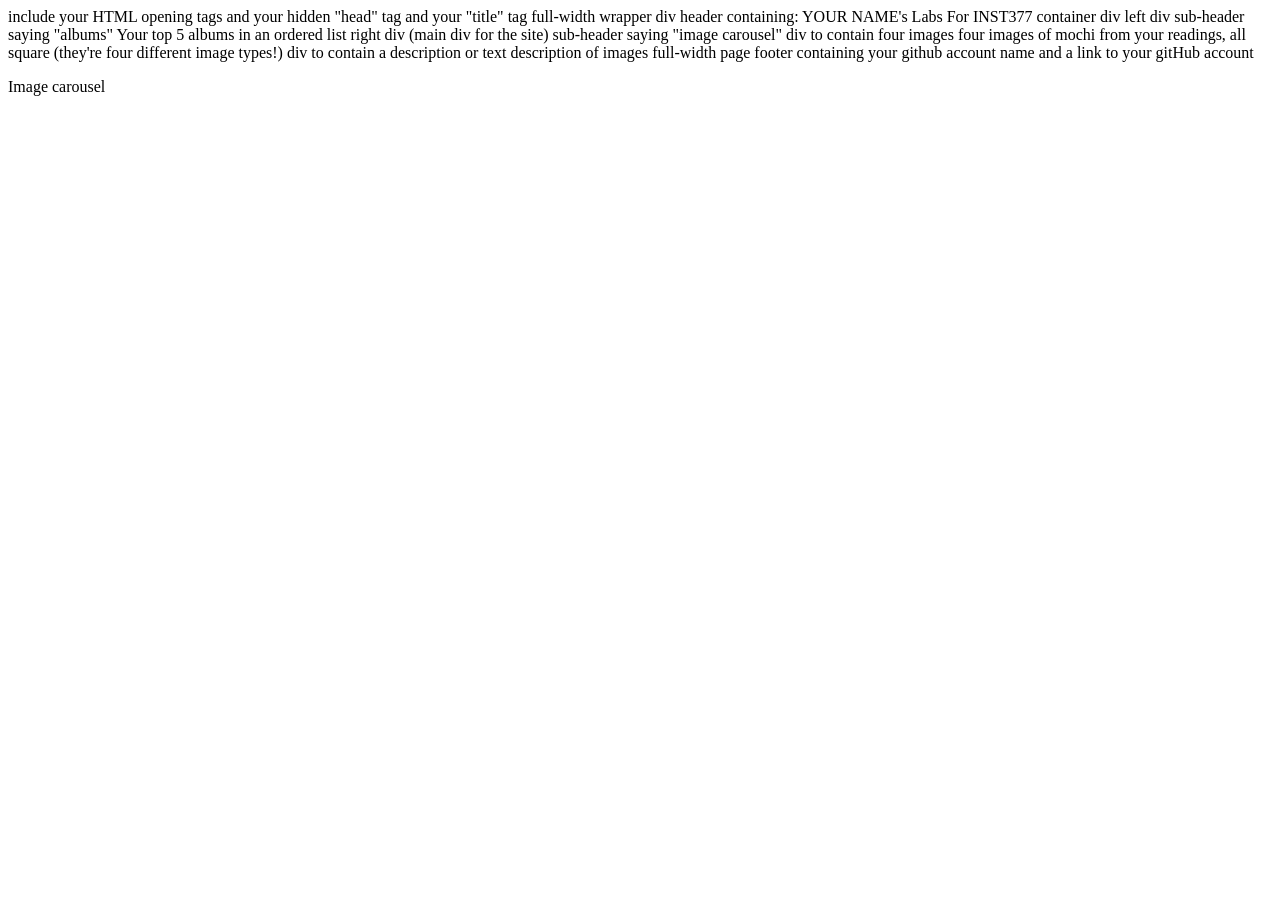
==== client/lab_1/index.html @ 705ca8a1 "early structuring" ====
include your HTML opening tags
and your hidden "head" tag
and your "title" tag


full-width wrapper div
  header containing: YOUR NAME's Labs For INST377
  container div
      left div
        sub-header saying "albums"
        Your top 5 albums in an ordered list
      right div (main div for the site)
        sub-header saying "image carousel"
          div to contain four images
            four images of mochi from your readings, all square (they're four different image types!)
          div to contain a description or text
            description of images


full-width page footer containing your github account name and a link to your gitHub account

<!DOCTYPE html>
<html>
  <head></head>

  <body>
    <div class = "wrapper">
      <div class = "container">
        <div class = "left">
        </div>
        <div class = "right">
          <div class = "images">
            <p class = "subheader">Image carousel</p>
          </div>
        </div>
      </div>
    </div>
  </body>
</html>
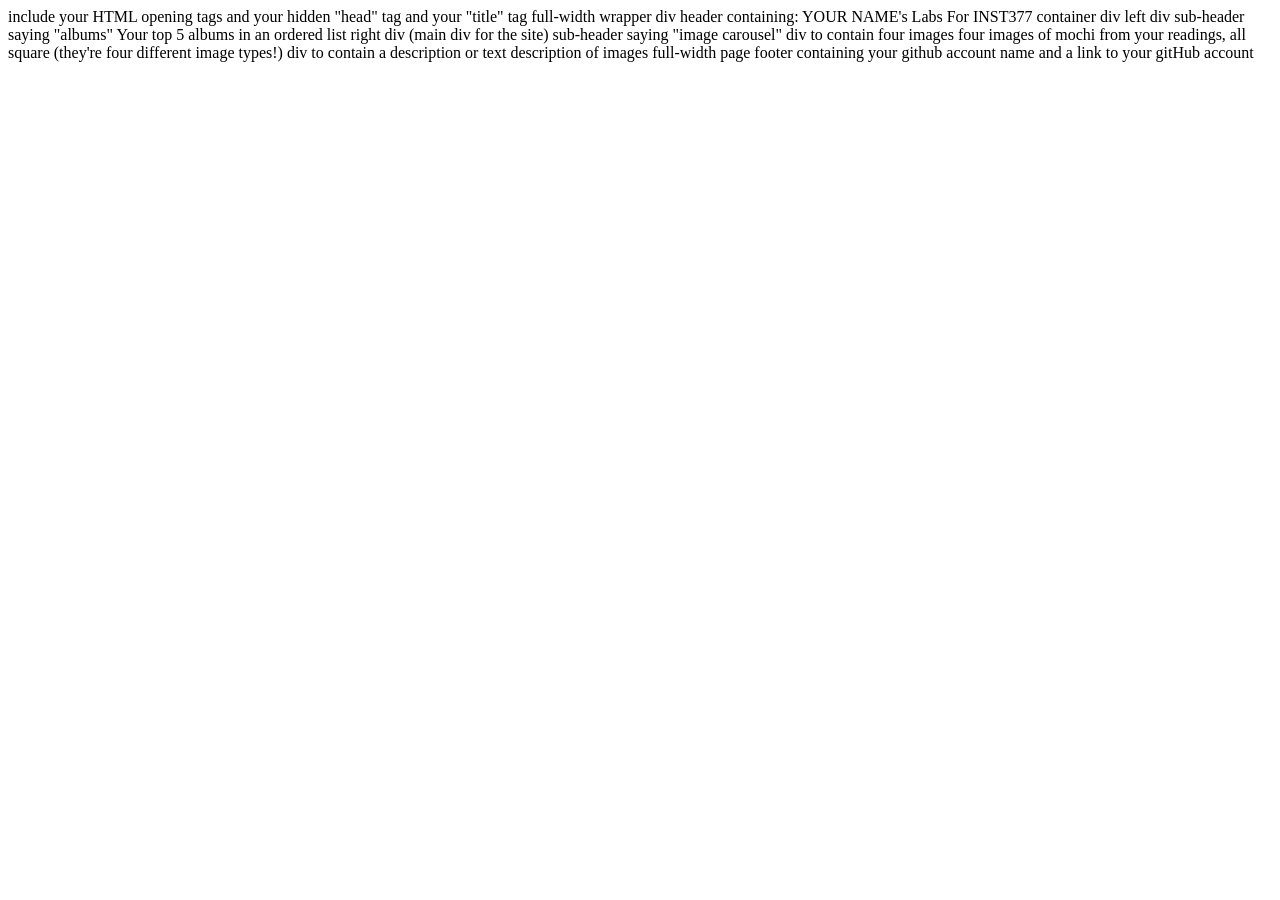
==== commit 1381da1b: "input from lecture" ====
--- a/client/lab_1/index.html
+++ b/client/lab_1/index.html
@@ -1,3 +1,15 @@
+<html lang="en">
+<head>
+  <meta charset="UTF-8">
+  <meta http-equiv="X-UA-Compatible" content="IE=edge">
+  <meta name="viewport" content="width=device-width, initial-scale=1.0">
+  <title>Noah Ramey's Labs For INST377</title>
+</head>
+<body>
+  
+</body>
+</html>
+
 include your HTML opening tags
 and your hidden "head" tag
 and your "title" tag
@@ -19,21 +31,3 @@
 
 full-width page footer containing your github account name and a link to your gitHub account
 
-<!DOCTYPE html>
-<html>
-  <head></head>
-
-  <body>
-    <div class = "wrapper">
-      <div class = "container">
-        <div class = "left">
-        </div>
-        <div class = "right">
-          <div class = "images">
-            <p class = "subheader">Image carousel</p>
-          </div>
-        </div>
-      </div>
-    </div>
-  </body>
-</html>
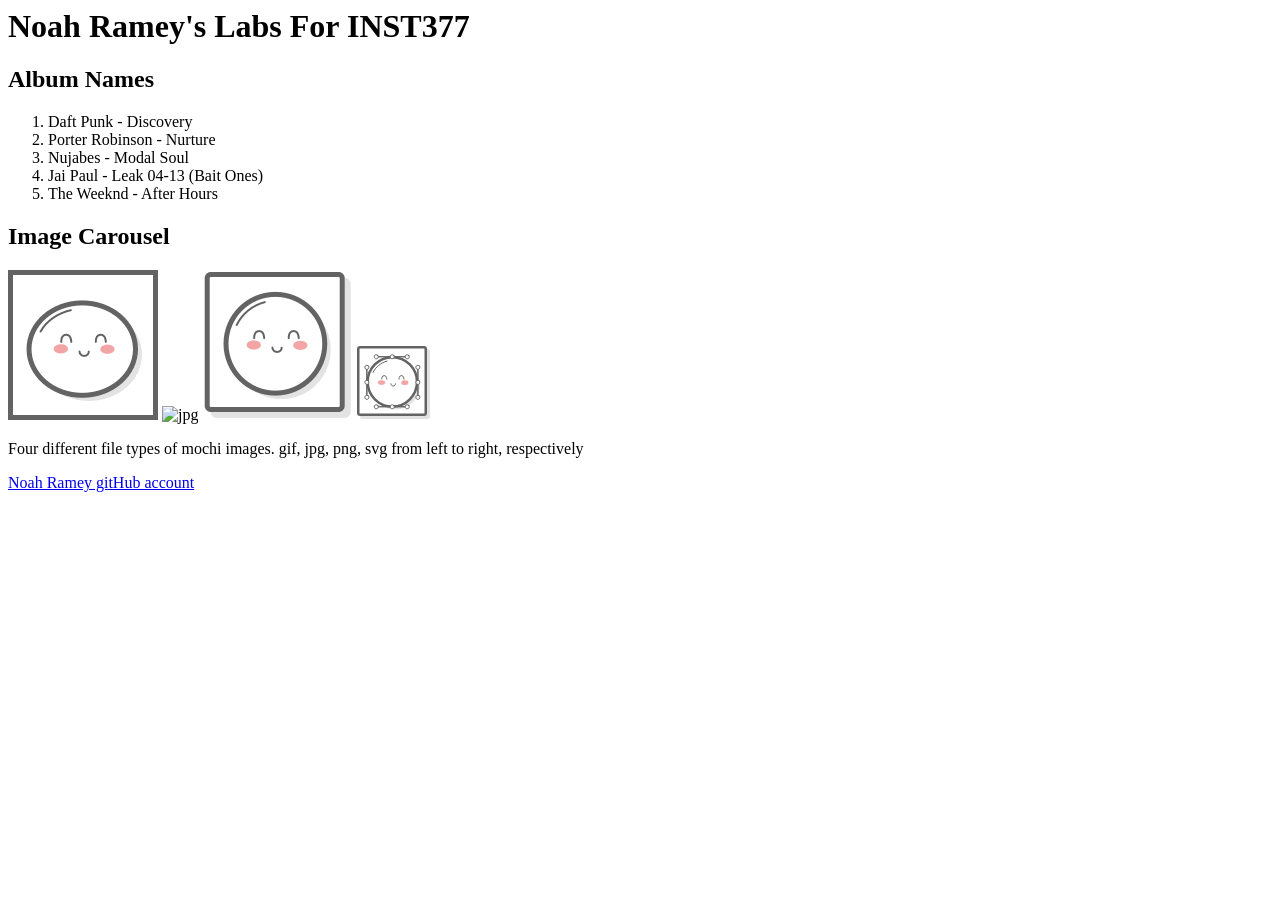
==== commit d89f3894: "images added, formatted headings, added desc" ====
--- a/client/lab_1/index.html
+++ b/client/lab_1/index.html
@@ -6,28 +6,34 @@
   <title>Noah Ramey's Labs For INST377</title>
 </head>
 <body>
+  <header><h1>Noah Ramey's Labs For INST377</header>
+  <div>
+    <div>
+      <header><h2>Album Names</header>
+        <ol>
+          <li>Daft Punk - Discovery</li>
+          <li>Porter Robinson - Nurture</li>
+          <li>Nujabes - Modal Soul</li>
+          <li>Jai Paul - Leak 04-13 (Bait Ones)</li>
+          <li>The Weeknd - After Hours</li>
+        </ol>
+    </div>
+    <div>
+      <header><h2>Image Carousel</header>
+      <div>
+        <img src="images/mochi.gif" alt="gif">
+        <img src="images/mochi.jpg" alt="jpg">
+        <img src="images/mochi.png" alt="png">
+        <img src="images/mochi.svg" alt="svg">
+      </div>
+      <div>
+        <p>Four different file types of mochi images. gif, jpg, png, svg from left to right, respectively</p>
+      </div>
+    </div>
   
-</body>
-</html>
-
-include your HTML opening tags
-and your hidden "head" tag
-and your "title" tag
 
 
-full-width wrapper div
-  header containing: YOUR NAME's Labs For INST377
-  container div
-      left div
-        sub-header saying "albums"
-        Your top 5 albums in an ordered list
-      right div (main div for the site)
-        sub-header saying "image carousel"
-          div to contain four images
-            four images of mochi from your readings, all square (they're four different image types!)
-          div to contain a description or text
-            description of images
-
-
-full-width page footer containing your github account name and a link to your gitHub account
-
+  </div>
+  <footer><a href="http://https://github.com/nowamey" target="_blank" rel="noopener noreferrer">Noah Ramey gitHub account</a></footer>
+</body>
+</html>
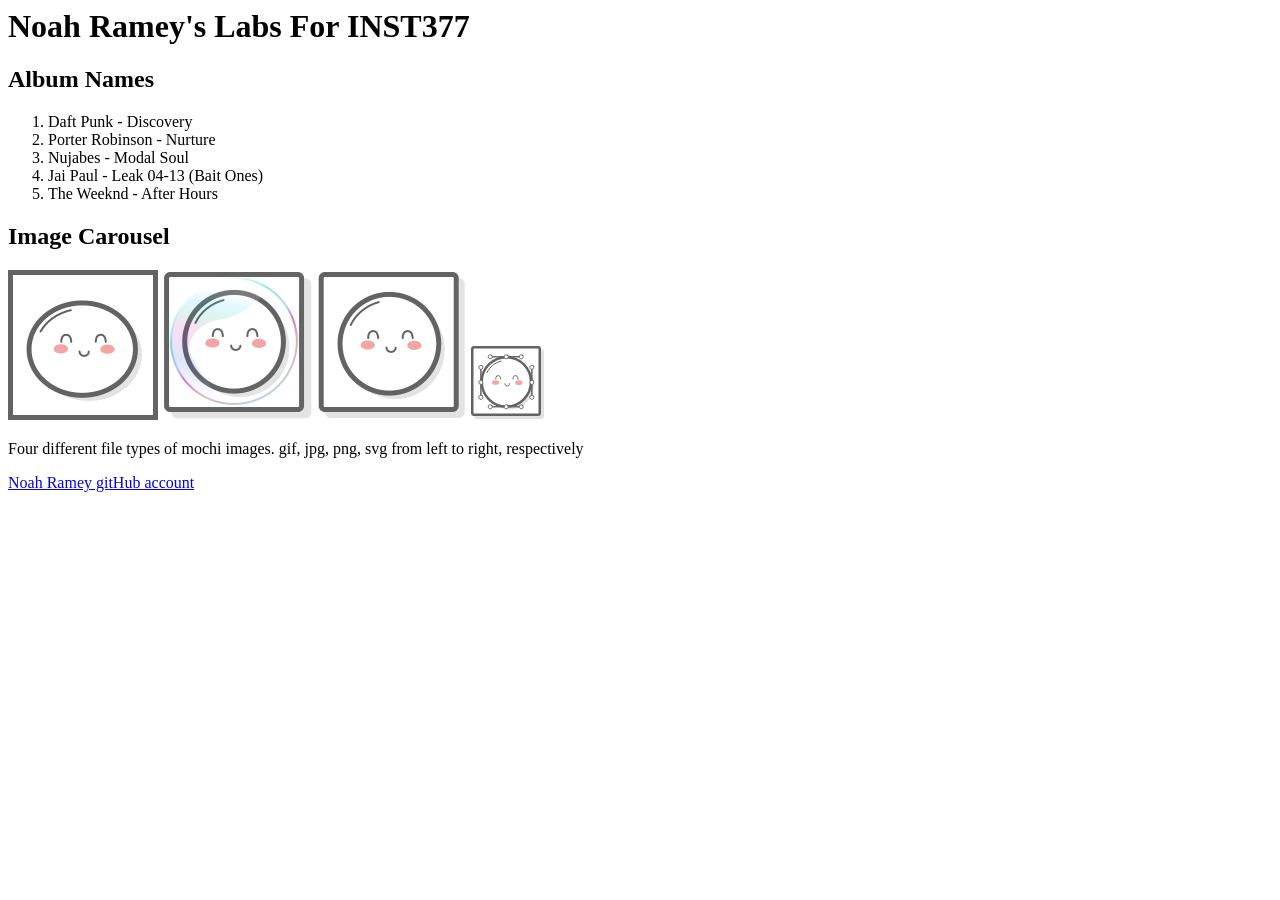
==== commit 2a5f5bae: "missingimageadded" ====
--- a/client/lab_1/index.html
+++ b/client/lab_1/index.html
@@ -34,6 +34,6 @@
 
 
   </div>
-  <footer><a href="http://https://github.com/nowamey" target="_blank" rel="noopener noreferrer">Noah Ramey gitHub account</a></footer>
+  <footer><a href="https://github.com/nowamey" target="_blank" rel="noopener noreferrer">Noah Ramey gitHub account</a></footer>
 </body>
 </html>
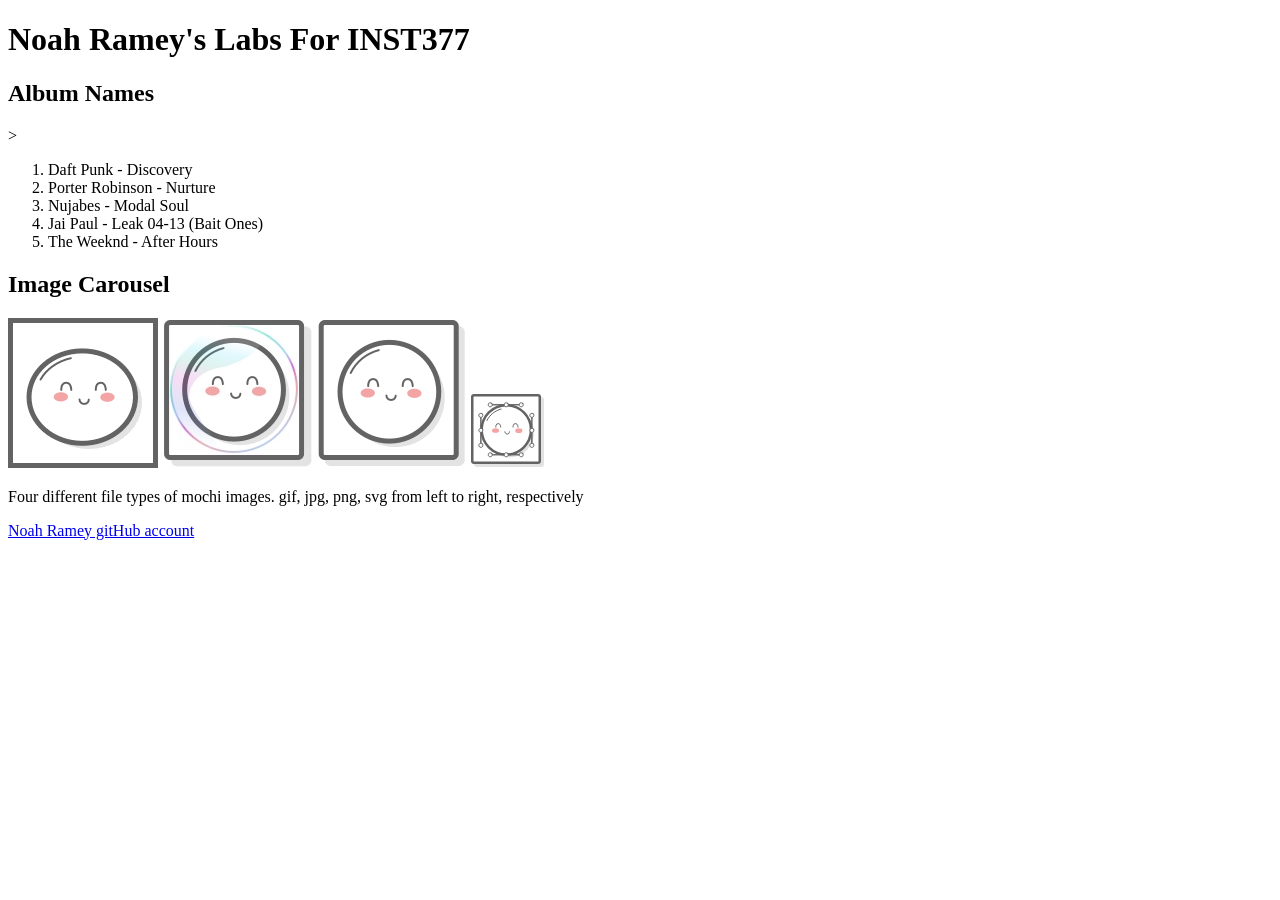
==== commit 6f11828e: "validated" ====
--- a/client/lab_1/index.html
+++ b/client/lab_1/index.html
@@ -1,3 +1,4 @@
+<!DOCTYPE html>
 <html lang="en">
 <head>
   <meta charset="UTF-8">
@@ -6,10 +7,10 @@
   <title>Noah Ramey's Labs For INST377</title>
 </head>
 <body>
-  <header><h1>Noah Ramey's Labs For INST377</header>
+  <header><h1>Noah Ramey's Labs For INST377</h1></header>
   <div>
     <div>
-      <header><h2>Album Names</header>
+      <header><h2>Album Names</h2>></header>
         <ol>
           <li>Daft Punk - Discovery</li>
           <li>Porter Robinson - Nurture</li>
@@ -19,7 +20,7 @@
         </ol>
     </div>
     <div>
-      <header><h2>Image Carousel</header>
+      <header><h2>Image Carousel</h2></header>
       <div>
         <img src="images/mochi.gif" alt="gif">
         <img src="images/mochi.jpg" alt="jpg">
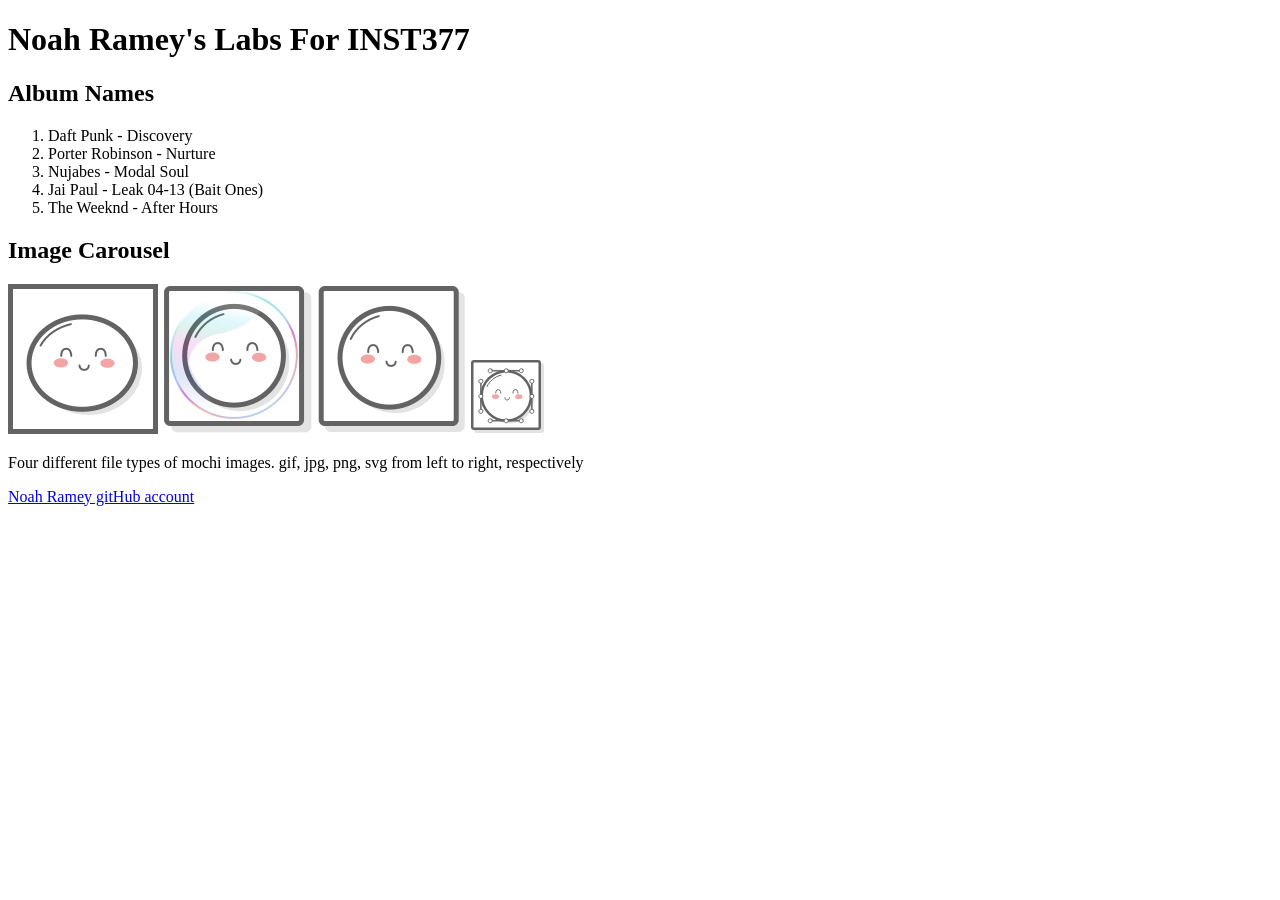
==== commit 2927d0d4: "> removed" ====
--- a/client/lab_1/index.html
+++ b/client/lab_1/index.html
@@ -10,7 +10,7 @@
   <header><h1>Noah Ramey's Labs For INST377</h1></header>
   <div>
     <div>
-      <header><h2>Album Names</h2>></header>
+      <header><h2>Album Names</h2></header>
         <ol>
           <li>Daft Punk - Discovery</li>
           <li>Porter Robinson - Nurture</li>
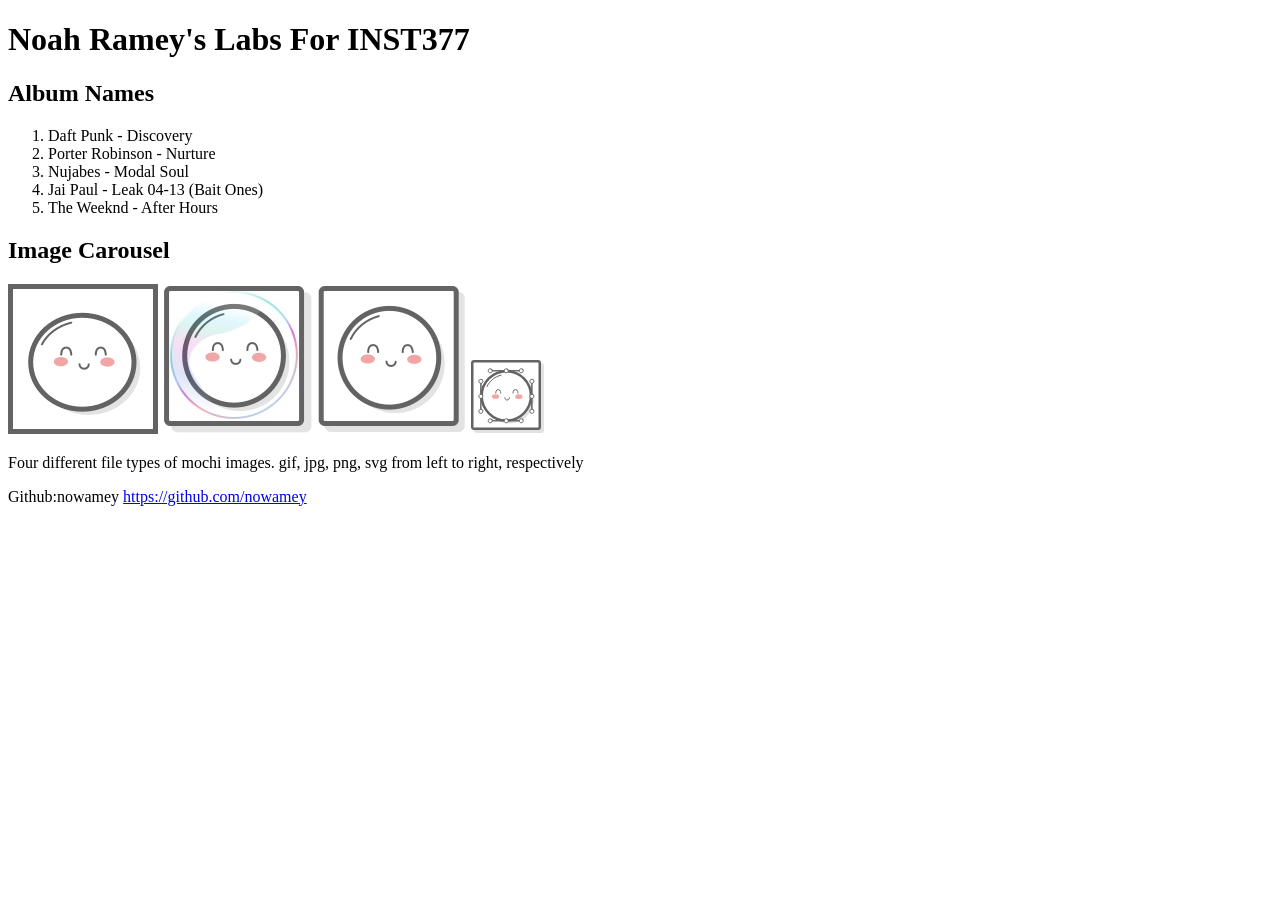
==== commit cd500bb3: "fixed github link" ====
--- a/client/lab_1/index.html
+++ b/client/lab_1/index.html
@@ -35,6 +35,6 @@
 
 
   </div>
-  <footer><a href="https://github.com/nowamey" target="_blank" rel="noopener noreferrer">Noah Ramey gitHub account</a></footer>
+  <footer>Github:nowamey <a href="https://github.com/nowamey">https://github.com/nowamey</a></footer>
 </body>
 </html>
